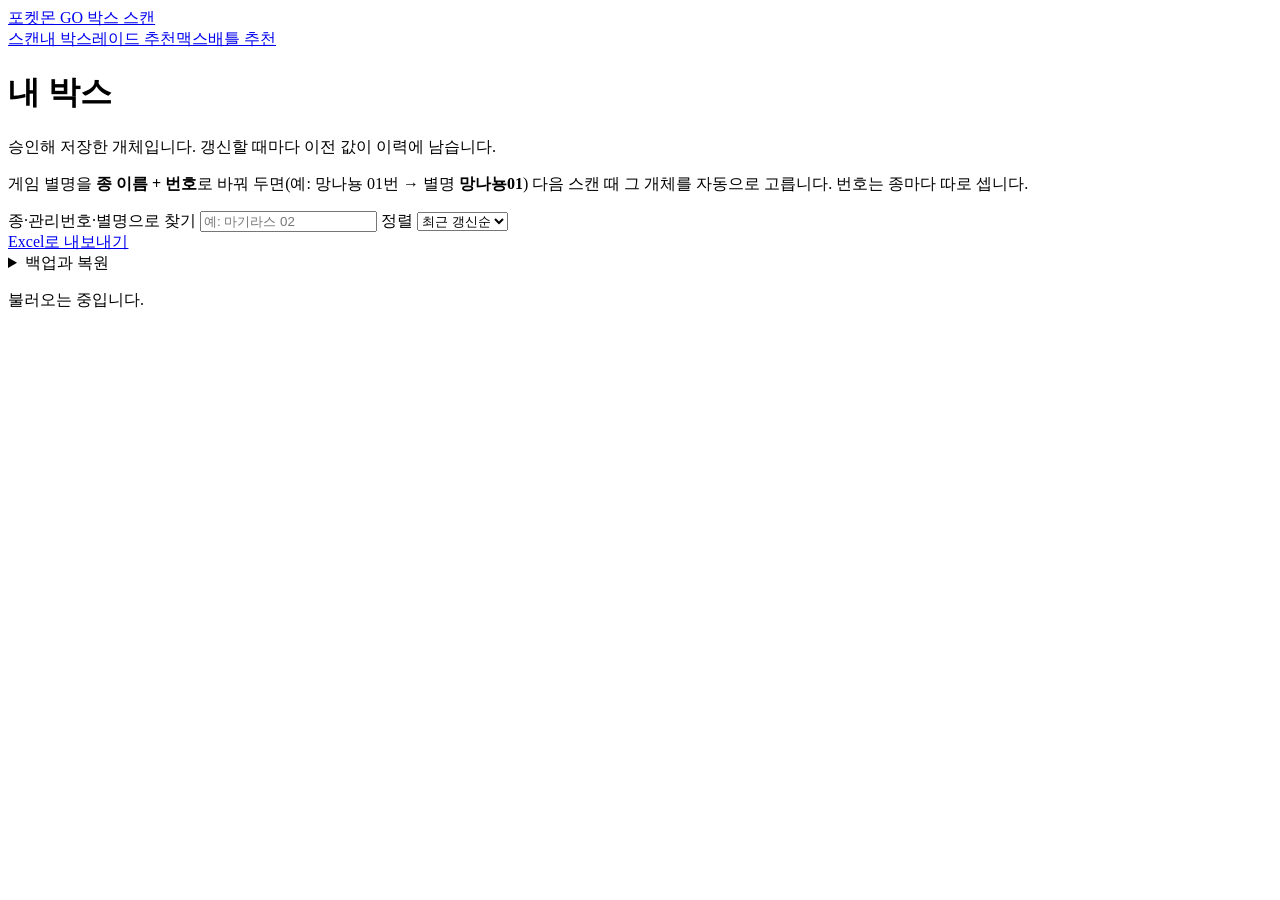
==== boxscan/web/box.html @ c63cfb0a "feat(box): 관리 번호를 두 자리 숫자로 바꾸고 별명 끝 숫자로 알아보기 PK 접두사를 빼고 종마다 01·02처럼 번호를 매겨 별명을 망나뇽01처럼 짧게 씁니다. 재스캔은 " ====
<!doctype html>
<html lang="ko">
<head>
  <meta charset="utf-8">
  <meta name="viewport" content="width=device-width, initial-scale=1">
  <title>내 박스 · 포켓몬 GO 박스 스캔</title>
  <link rel="stylesheet" href="/assets/style.css">
  <script src="/assets/common.js" defer></script>
  <script src="/assets/box.js" defer></script>
</head>
<body>
  <div class="appbar"><div class="appbar-inner"><a class="brand" href="/">포켓몬 GO 박스 스캔</a>
    <nav aria-label="주요 화면"><a href="/">스캔</a><a href="/box" aria-current="page">내 박스</a><a href="/raid">레이드 추천</a><a href="/max">맥스배틀 추천</a></nav>
  </div></div>
  <main>
    <header class="page-head">
      <h1>내 박스</h1>
      <p>승인해 저장한 개체입니다. 갱신할 때마다 이전 값이 이력에 남습니다.</p>
    </header>
    <p class="info">게임 별명을 <strong>종 이름 + 번호</strong>로 바꿔 두면(예: 망나뇽 01번 → 별명 <strong>망나뇽01</strong>) 다음 스캔 때 그 개체를 자동으로 고릅니다. 번호는 종마다 따로 셉니다.</p>
    <div class="toolbar">
      <div class="toolbar-left">
        <label class="field search" for="search"><span>종·관리번호·별명으로 찾기</span>
          <input id="search" type="search" autocomplete="off" placeholder="예: 마기라스 02"></label>
        <label class="field sort" for="sort"><span>정렬</span>
          <select id="sort">
            <option value="recent">최근 갱신순</option>
            <option value="cp">CP 높은순</option>
            <option value="iv">IV 높은순</option>
            <option value="species">종 이름순</option>
          </select></label>
      </div>
      <a class="button" href="/api/exports/box.xlsx" download>Excel로 내보내기</a>
    </div>
    <details class="backup">
      <summary>백업과 복원</summary>
      <form id="backup-form">
        <p>박스(개체·이력·관리 번호)와 기준 데이터를 zip 파일 하나로 저장합니다. Excel과 달리 그대로 복원할 수 있습니다.</p>
        <div class="checks">
          <label class="check"><input type="checkbox" name="with_scans"><span>판독 프레임·분석 결과 포함</span></label>
          <label class="check"><input type="checkbox" name="with_videos"><span>원본 영상도 포함 (용량이 큼)</span></label>
        </div>
        <button>백업 만들기</button>
        <p id="backup-status" role="status"></p>
      </form>
      <h3>최근 백업</h3>
      <ul id="backup-list" class="backup-list"></ul>
      <h3>백업에서 복원</h3>
      <label class="field" for="restore-file"><span>백업 zip 선택 (먼저 검사하고, 확인한 뒤에 복원합니다)</span>
        <input id="restore-file" type="file" accept=".zip,application/zip"></label>
      <div id="restore-preview" role="status"></div>
    </details>
    <p id="status" role="status">불러오는 중입니다.</p>
    <div id="pokemon" class="grid"></div>
  </main>
</body>
</html>
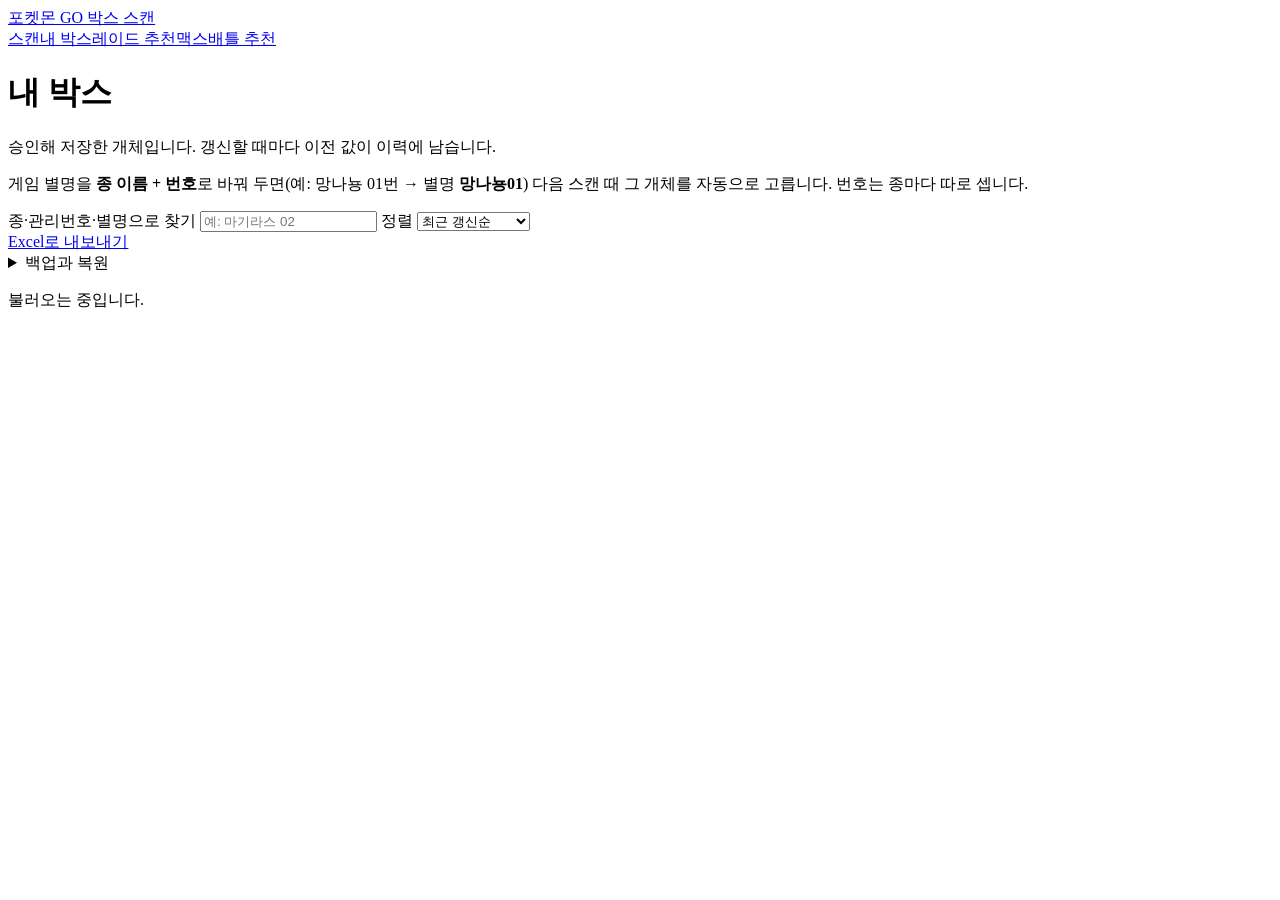
==== commit e9b3b5da: "feat(web): 판독 후보는 한 줄 행으로, 내 박스는 정렬되는 표로 바꾸기 판독 후보마다 썸네일·종·CP·HP·IV·레벨·기술 입력과 저장 버튼을 한 줄에 놓아 세로로 내려가" ====
--- a/boxscan/web/box.html
+++ b/boxscan/web/box.html
@@ -12,7 +12,7 @@
   <div class="appbar"><div class="appbar-inner"><a class="brand" href="/">포켓몬 GO 박스 스캔</a>
     <nav aria-label="주요 화면"><a href="/">스캔</a><a href="/box" aria-current="page">내 박스</a><a href="/raid">레이드 추천</a><a href="/max">맥스배틀 추천</a></nav>
   </div></div>
-  <main>
+  <main class="wide">
     <header class="page-head">
       <h1>내 박스</h1>
       <p>승인해 저장한 개체입니다. 갱신할 때마다 이전 값이 이력에 남습니다.</p>
@@ -27,6 +27,8 @@
             <option value="recent">최근 갱신순</option>
             <option value="cp">CP 높은순</option>
             <option value="iv">IV 높은순</option>
+            <option value="level">레벨 높은순</option>
+            <option value="hp">최대 HP 높은순</option>
             <option value="species">종 이름순</option>
           </select></label>
       </div>
@@ -51,7 +53,7 @@
       <div id="restore-preview" role="status"></div>
     </details>
     <p id="status" role="status">불러오는 중입니다.</p>
-    <div id="pokemon" class="grid"></div>
+    <div id="pokemon" class="table-wrap"></div>
   </main>
 </body>
 </html>
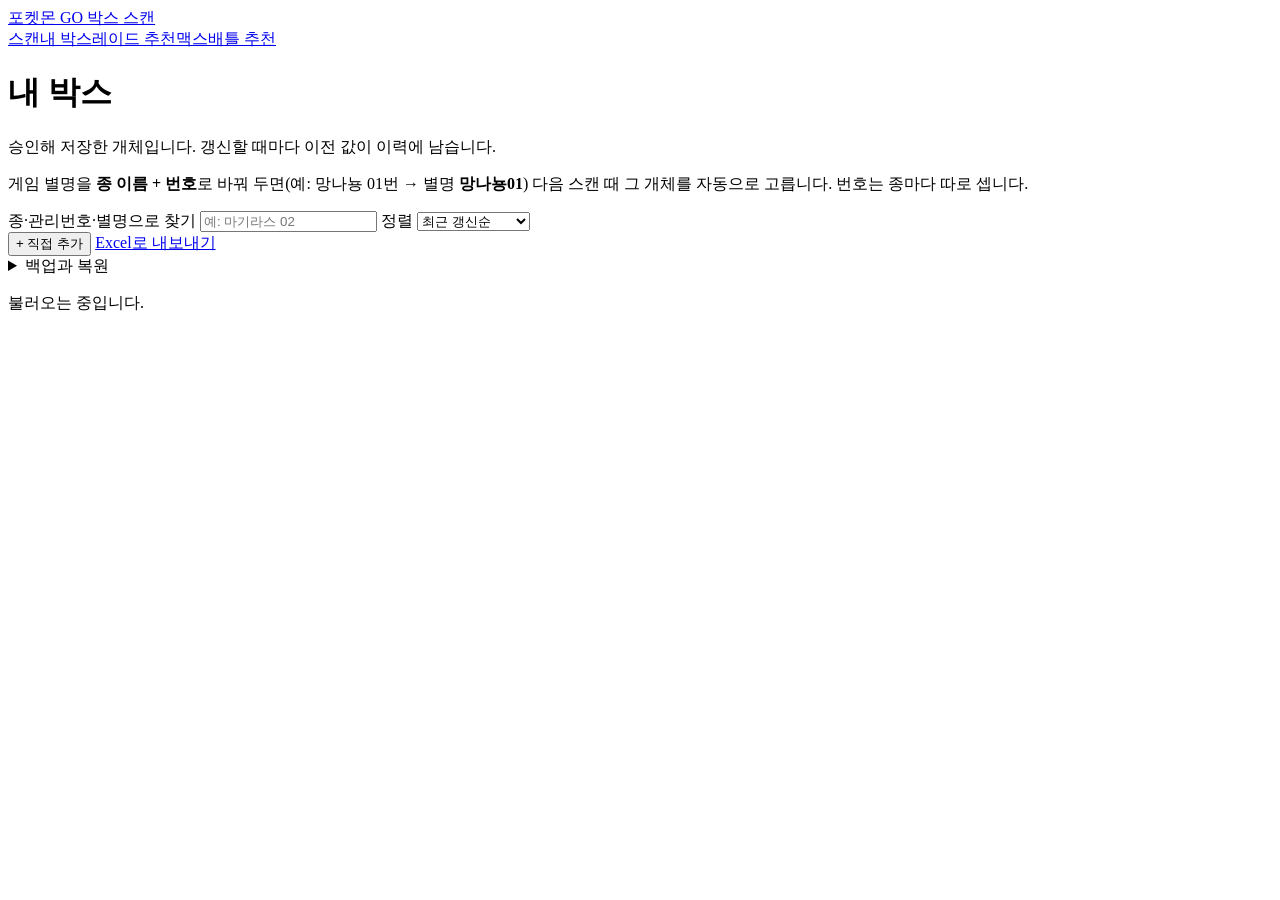
==== commit 0f94b355: "feat(box): 스캔 없이 포켓몬 직접 추가 내 박스의 '+ 직접 추가'로 종·CP·HP·IV·기술·상태·맥스기술을 입력해 저장합니다. 레벨과 * 표시는 저장할 때 계산하고, " ====
--- a/boxscan/web/box.html
+++ b/boxscan/web/box.html
@@ -32,8 +32,12 @@
             <option value="species">종 이름순</option>
           </select></label>
       </div>
-      <a class="button" href="/api/exports/box.xlsx" download>Excel로 내보내기</a>
+      <div class="actions toolbar-right">
+        <button type="button" id="add-button" class="secondary">+ 직접 추가</button>
+        <a class="button" href="/api/exports/box.xlsx" download>Excel로 내보내기</a>
+      </div>
     </div>
+    <div id="add-area" class="add-area"></div>
     <details class="backup">
       <summary>백업과 복원</summary>
       <form id="backup-form">
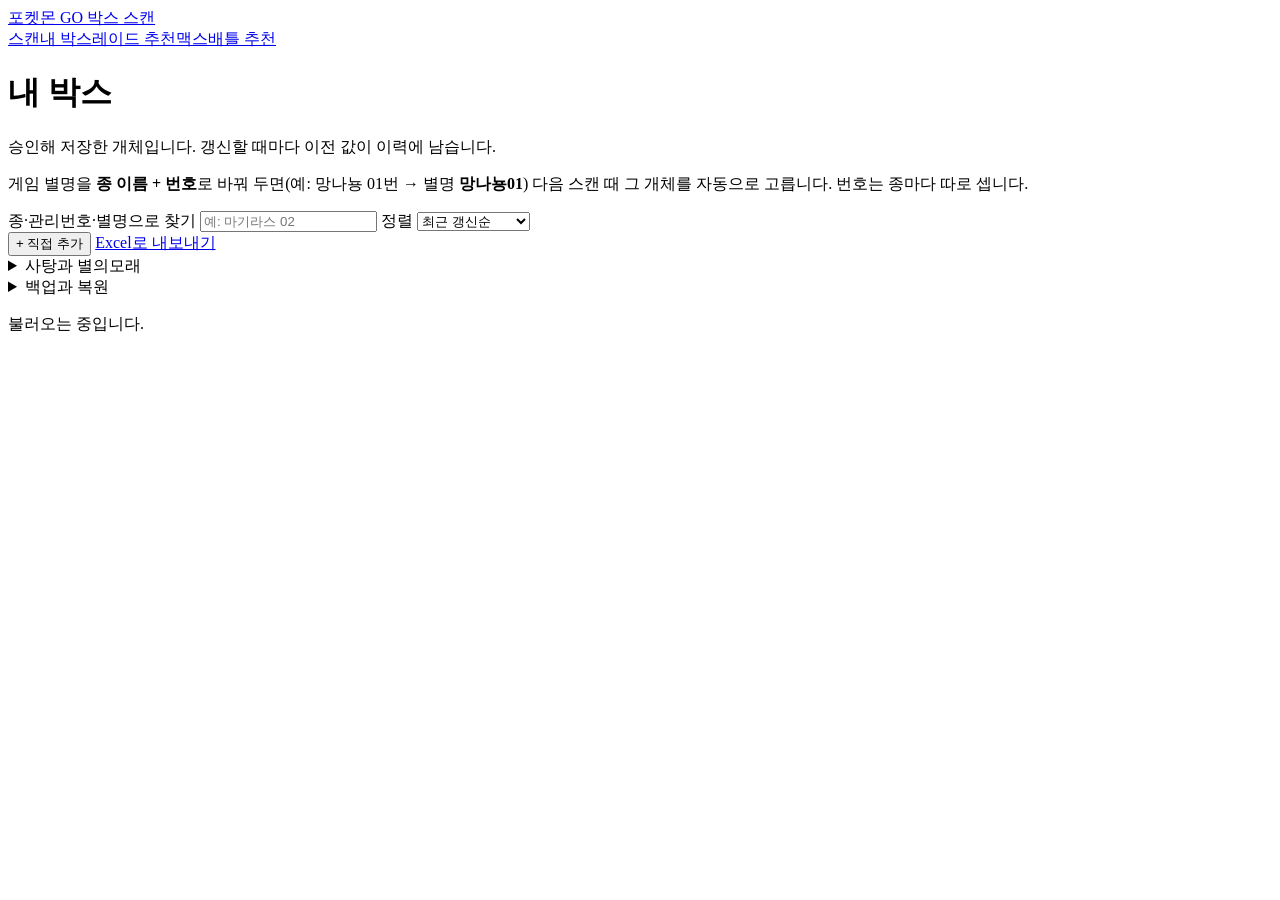
==== commit e4da71bc: "feat(box): 사탕·사탕XL·에너지·별의모래 기록 상세 화면의 라벨 위 숫자를 읽어 판독 후보를 저장할 때 진화 계열별 사탕과 계정 별의모래를 갱신합니다. 기준 데이터에 진화" ====
--- a/boxscan/web/box.html
+++ b/boxscan/web/box.html
@@ -38,6 +38,11 @@
       </div>
     </div>
     <div id="add-area" class="add-area"></div>
+    <details class="backup" id="candy-panel">
+      <summary>사탕과 별의모래 <span class="summary-meta"></span></summary>
+      <p class="muted">스캔에서 저장할 때 상세 화면의 사탕·사탕XL·메가/원시 에너지와 별의모래를 기록합니다. 사탕은 진화 계열마다 하나입니다(마기라스 → 애버라스의 사탕). 잘못 읽힌 값은 여기서 고칩니다.</p>
+      <table class="compare candy-table"><thead><tr><th scope="col">계열</th><th scope="col">사탕</th><th scope="col">사탕XL</th><th scope="col">에너지</th><th scope="col">기록일</th><th></th></tr></thead><tbody></tbody></table>
+    </details>
     <details class="backup">
       <summary>백업과 복원</summary>
       <form id="backup-form">
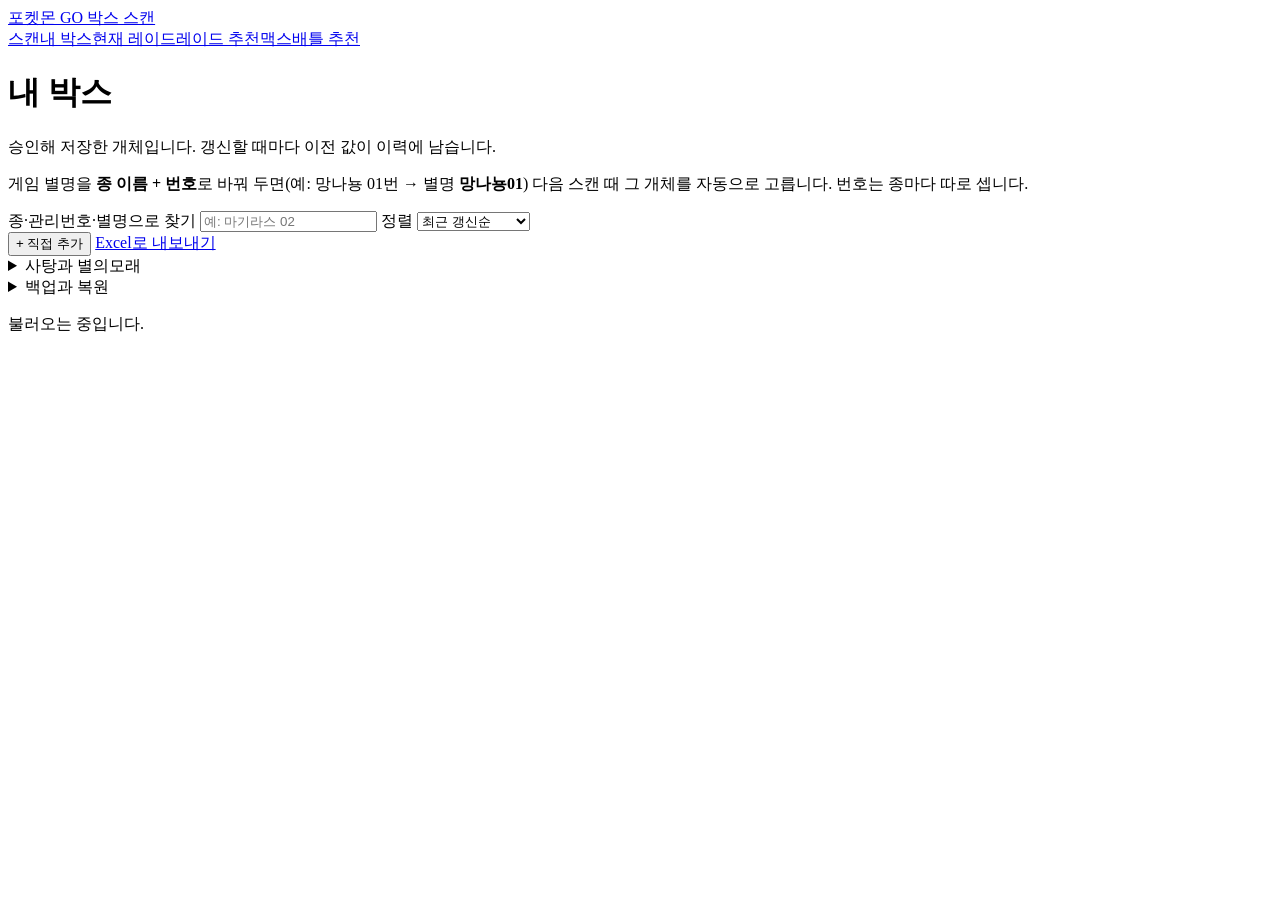
==== commit 95581dce: "feat(raid): 현재 레이드 보스 목록과 보스별 추천 파티 화면 - pokemon-go-api의 raidboss.json·maxbattles.json을 사용자가 갱신할 때만 " ====
--- a/boxscan/web/box.html
+++ b/boxscan/web/box.html
@@ -10,7 +10,7 @@
 </head>
 <body>
   <div class="appbar"><div class="appbar-inner"><a class="brand" href="/">포켓몬 GO 박스 스캔</a>
-    <nav aria-label="주요 화면"><a href="/">스캔</a><a href="/box" aria-current="page">내 박스</a><a href="/raid">레이드 추천</a><a href="/max">맥스배틀 추천</a></nav>
+    <nav aria-label="주요 화면"><a href="/">스캔</a><a href="/box" aria-current="page">내 박스</a><a href="/raids">현재 레이드</a><a href="/raid">레이드 추천</a><a href="/max">맥스배틀 추천</a></nav>
   </div></div>
   <main class="wide">
     <header class="page-head">
@@ -37,6 +37,7 @@
         <a class="button" href="/api/exports/box.xlsx" download>Excel로 내보내기</a>
       </div>
     </div>
+    <div class="filters" id="filters" role="group" aria-label="상태로 거르기"></div>
     <div id="add-area" class="add-area"></div>
     <details class="backup" id="candy-panel">
       <summary>사탕과 별의모래 <span class="summary-meta"></span></summary>
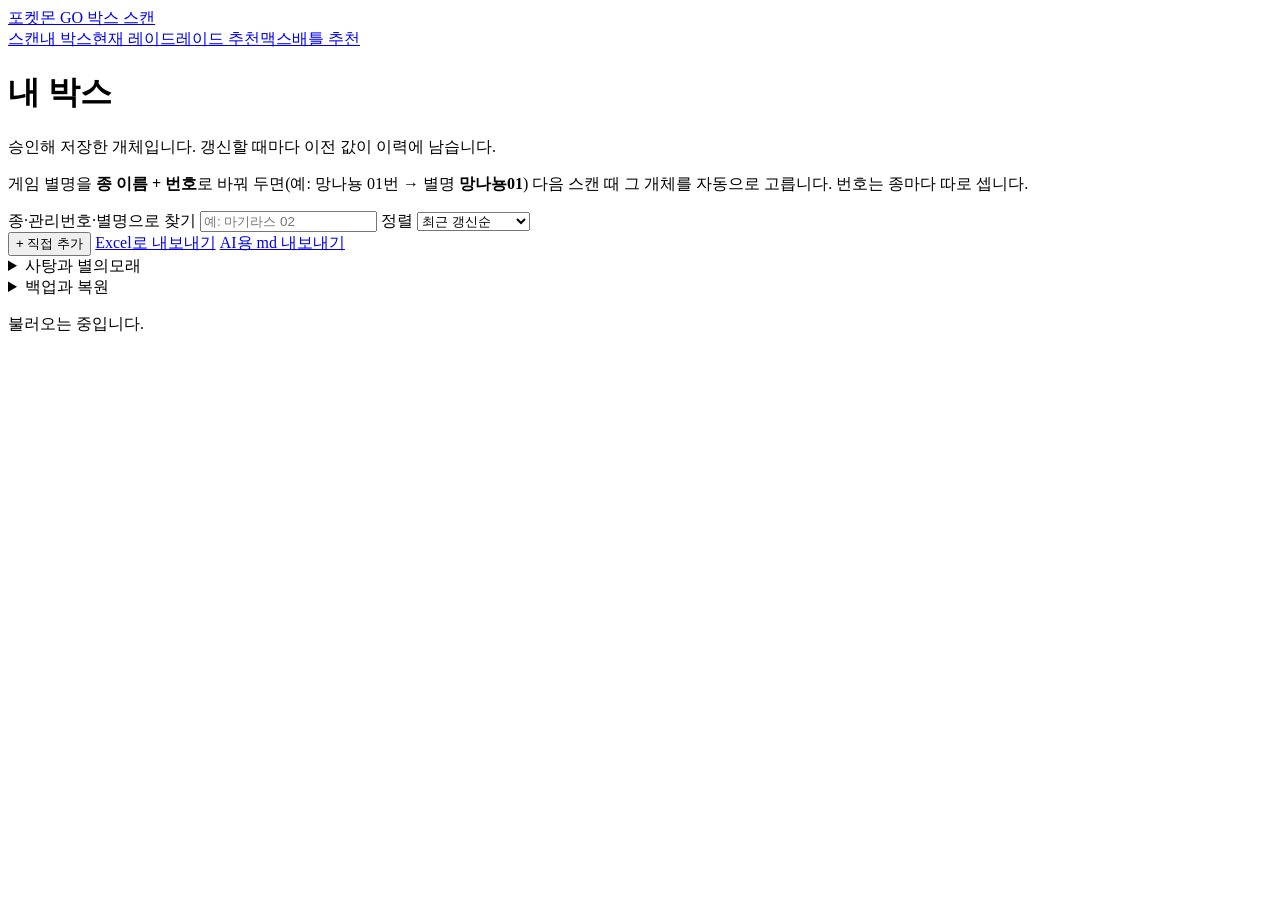
==== commit baf8ea49: "feat(export): 내 AI에 올릴 박스·추천 결과 Markdown 내보내기 - ai_export.py: 박스 표·자원·저장된 현재 레이드·맥스배틀 추천·계산 기준·질문 예시" ====
--- a/boxscan/web/box.html
+++ b/boxscan/web/box.html
@@ -35,6 +35,8 @@
       <div class="actions toolbar-right">
         <button type="button" id="add-button" class="secondary">+ 직접 추가</button>
         <a class="button" href="/api/exports/box.xlsx" download>Excel로 내보내기</a>
+        <a class="button secondary" href="/api/exports/box-ai.md" download
+          title="내 Claude·ChatGPT에 올려서 물어볼 수 있게, 박스와 현재 레이드 추천을 md 파일 하나로 받습니다. 앱이 AI에 보내지는 않습니다.">AI용 md 내보내기</a>
       </div>
     </div>
     <div class="filters" id="filters" role="group" aria-label="상태로 거르기"></div>
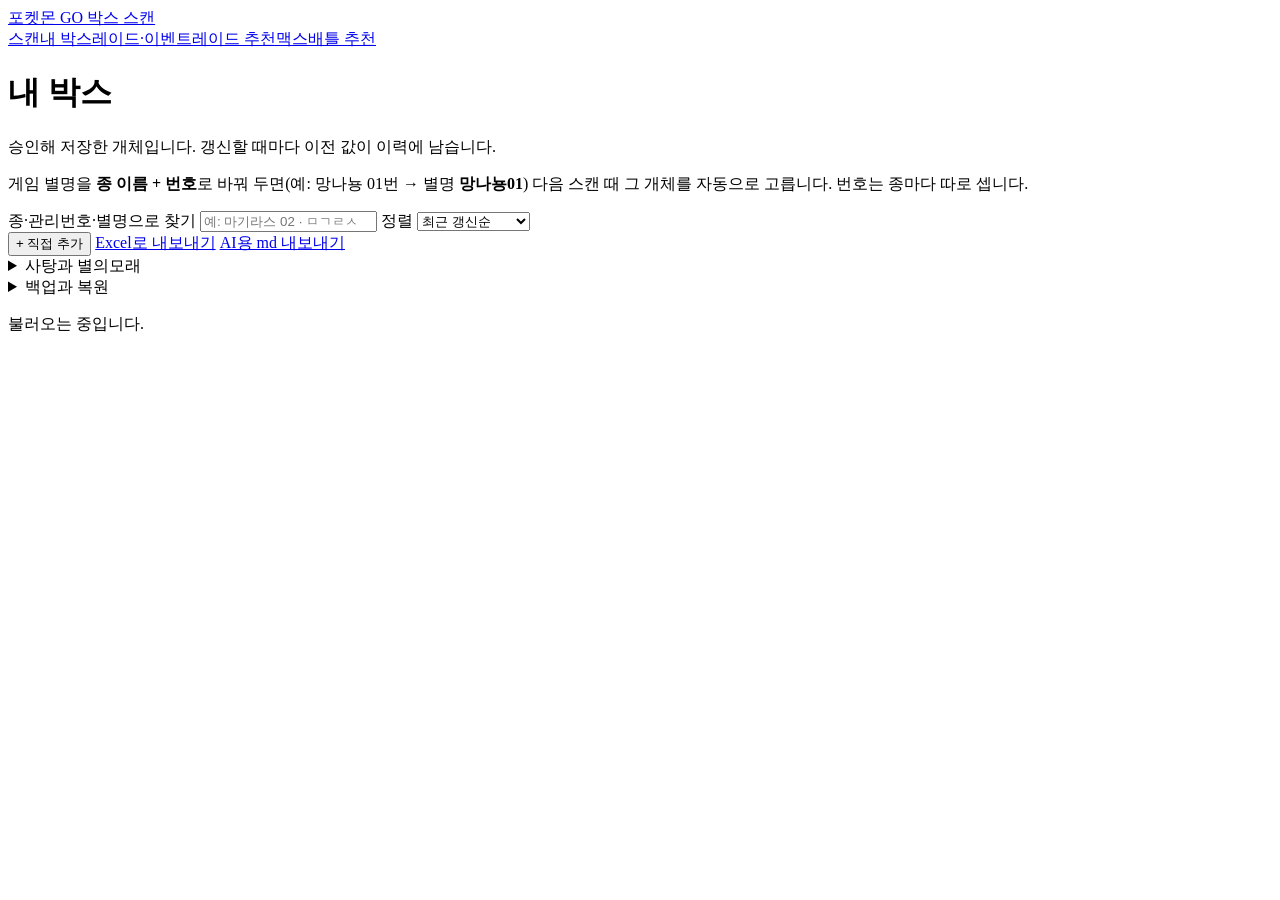
==== commit c05a1166: "feat(web): 이벤트 달력·포켓몬 픽셀 이미지·빠른 검색·모습 고르기와 화면 개편 - 이벤트 달력(events.py): ScrapedDuck events.json을 보스 목록" ====
--- a/boxscan/web/box.html
+++ b/boxscan/web/box.html
@@ -10,7 +10,7 @@
 </head>
 <body>
   <div class="appbar"><div class="appbar-inner"><a class="brand" href="/">포켓몬 GO 박스 스캔</a>
-    <nav aria-label="주요 화면"><a href="/">스캔</a><a href="/box" aria-current="page">내 박스</a><a href="/raids">현재 레이드</a><a href="/raid">레이드 추천</a><a href="/max">맥스배틀 추천</a></nav>
+    <nav aria-label="주요 화면"><a href="/">스캔</a><a href="/box" aria-current="page">내 박스</a><a href="/raids">레이드·이벤트</a><a href="/raid">레이드 추천</a><a href="/max">맥스배틀 추천</a></nav>
   </div></div>
   <main class="wide">
     <header class="page-head">
@@ -21,7 +21,7 @@
     <div class="toolbar">
       <div class="toolbar-left">
         <label class="field search" for="search"><span>종·관리번호·별명으로 찾기</span>
-          <input id="search" type="search" autocomplete="off" placeholder="예: 마기라스 02"></label>
+          <input id="search" type="search" autocomplete="off" placeholder="예: 마기라스 02 · ㅁㄱㄹㅅ"></label>
         <label class="field sort" for="sort"><span>정렬</span>
           <select id="sort">
             <option value="recent">최근 갱신순</option>
@@ -40,6 +40,7 @@
       </div>
     </div>
     <div class="filters" id="filters" role="group" aria-label="상태로 거르기"></div>
+    <div class="sprite-tools" id="sprite-tools"></div>
     <div id="add-area" class="add-area"></div>
     <details class="backup" id="candy-panel">
       <summary>사탕과 별의모래 <span class="summary-meta"></span></summary>
